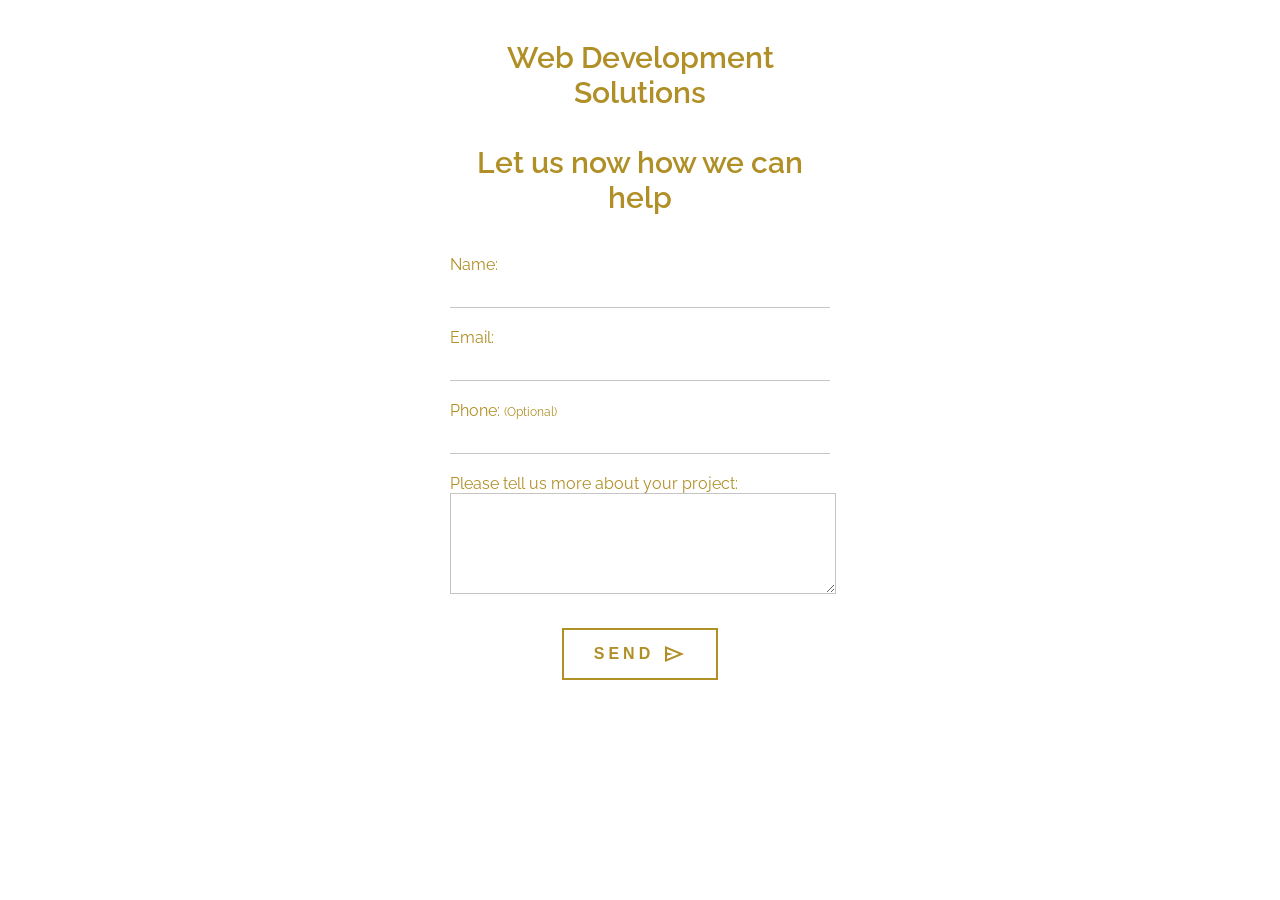
==== index.html @ 6328f02c "adding index.html" ====
<!DOCTYPE html>
<html lang="en">
  <head>
    <meta charset="UTF-8" />
    <meta
      name="viewport"
      content="width=device-width, initial-scale=1.0"
    />
    <title>menstiler</title>
    <link
      rel="stylesheet"
      href="styles.css"
    />
  </head>
  <body>
    <div class="container">
      <div class="header">
        Web Development Solutions <br />
        <br />Let us now how we can help
      </div>
      <form
        id="contactForm"
        autocomplete="off"
        onsubmit="handleFormSubmit(event)"
      >
        <label for="name">Name:</label><br />
        <input
          type="text"
          id="name"
          name="name"
          required
        /><br />

        <label for="email">Email:</label><br />
        <input
          type="email"
          id="email"
          name="email"
          required
        /><br />

        <label for="phone">Phone: <span class="small">(Optional)</span></label
        ><br />
        <input
          type="phone"
          id="phone"
          name="phone"
          pattern="[0-9]{10}"
          title="Phone number should be 10 digits, e.g., 123-456-7890"
        /><br />

        <label for="message">Please tell us more about your project:</label
        ><br />
        <textarea
          id="message"
          name="message"
          rows="5"
          required
        ></textarea
        ><br />
        <div
          class="g-recaptcha"
          data-sitekey="6Lc6p78rAAAAAC4K-37zosQxzgj9KSahrpEkHHxc"
        ></div>
        <div class="button-container">
          <button
            type="submit"
            class="animated-button"
          >
            <span class="button-content">
              <span class="button-text">Send</span>
              <svg
                xmlns="http://www.w3.org/2000/svg"
                height="24px"
                viewBox="0 -960 960 960"
                width="24px"
                fill="currentColor"
              >
                <path
                  d="M120-160v-640l760 320-760 320Zm80-120 474-200-474-200v140l240 60-240 60v140Zm0 0v-400 400Z"
                />
              </svg>
            </span>
          </button>
        </div>
      </form>
      <div class="receipt">
        <div class="big-bold">Thank you for reaching out!</div>
        <br />
        We'll get back to you as soon as possible.
      </div>
    </div>

    <script>
      // Replace with your email sending API endpoint
      const EMAIL_API_URL =
        "https://sxxvt5mwg7l3zhbscyoybu46gm0ohoby.lambda-url.us-east-2.on.aws/";

      function handleFormSubmit(event) {
        event.preventDefault();
        const form = document.getElementById("contactForm");
        const button = document.querySelector(
          'button[type="submit"] .button-text'
        );

        const recaptchaToken = grecaptcha.getResponse();
        if (!recaptchaToken) {
          alert("Please complete the reCAPTCHA");
          return;
        }

        button.textContent = "Sending...";

        const formData = {
          name: form.name.value,
          email: form.email.value,
          phone: form.phone.value,
          message: form.message.value,
          recaptchaToken,
        };

        fetch(EMAIL_API_URL, {
          method: "POST",
          headers: {
            "Content-Type": "application/json",
          },
          body: JSON.stringify(formData),
        })
          .then((response) => {
            if (response.ok) {
              form.reset();
              document.getElementById("contactForm").classList.add("hide");
              document.querySelector(".receipt").classList.add("show");
              grecaptcha.reset();
            } else {
              button.textContent = "Send";
              alert("Failed to send message. Please try again.");
            }
          })
          .catch(() => {
            button.textContent = "Send";
            alert("Error sending message. Please try again later.");
          });
      }
    </script>
    <script
      src="https://www.google.com/recaptcha/api.js"
      async
      defer
    ></script>
  </body>
</html>
---- styles.css ----
@import url("https://fonts.googleapis.com/css2?family=Raleway:ital,wght@0,100..900;1,100..900&display=swap");

:root {
  --gold-color: #b08f26;
}

body {
  font-family: "Raleway", sans-serif;
}

.container {
  display: flex;
  flex-direction: column;
  justify-content: center;
  width: 30%;
  margin: 20px auto;

  @media screen and (max-width: 1200px) {
    width: 100%;
  }
}

.header {
  text-align: center;
  font-size: 30px;
  font-weight: 600;
}

.header,
form {
  margin: 20px 0;
  color: var(--gold-color);
}

form.hide {
  display: none;
}

input,
textarea {
  width: 100%;
  border-color: #c5c5c5;
  margin-bottom: 20px;
  font-size: 16px;
}

input {
  padding: 10px 0 5px;
  border: 0px;
  border-bottom: 1px #c5c5c5 solid;
}

input,
textarea {
  outline: none;
  box-shadow: none;
  background: none;
}

.g-recaptcha {
  display: flex;
  justify-content: center;
}

.button-container {
  display: flex;
}

textarea {
  /* border: 0px; */
}

button.animated-button {
  padding: 15px 35px;
  margin: 10px auto;
  font-size: 18px;
  text-transform: uppercase;
  letter-spacing: 4px;

  &:hover {
    cursor: pointer;
  }

  position: relative;
  display: inline-flex;
  align-items: center;
  justify-content: center;
  padding: 12px 30px;
  font-size: 16px;
  font-weight: bold;
  color: var(--gold-color);
  background: #fff; /* base color */
  border: 2px solid;
  cursor: pointer;
  overflow: hidden;
  transition: color 0.3s ease; /* for text color change if needed */
}

/* Sliding background using ::before */
button.animated-button::before {
  content: "";
  position: absolute;
  top: 0;
  left: -100%;
  width: 100%;
  height: 100%;
  background-color: var(--gold-color); /* new sliding color */
  transition: left 0.4s ease;
  z-index: 0;
}

button.animated-button:hover::before {
  left: 0;
}

button.animated-button .button-content {
  position: relative; /* above pseudo-element */
  display: inline-flex;
  align-items: center;
  gap: 8px;
  z-index: 1;
  transition: transform 0.3s ease;
}

/* Slide text + icon */
button.animated-button:hover .button-content {
  color: #fff;
}

/* Optional: icon transition */
button.animated-button .icon {
  transition: transform 0.3s ease;
}

.receipt {
  border: 1px solid var(--gold-color);
  color: var(--gold-color);
  padding: 10px;
  display: none;

  &.show {
    display: block;
  }
}

.big-bold {
  font-weight: 600;
  font-size: 20px;
}

.small {
  font-size: 12px;
}
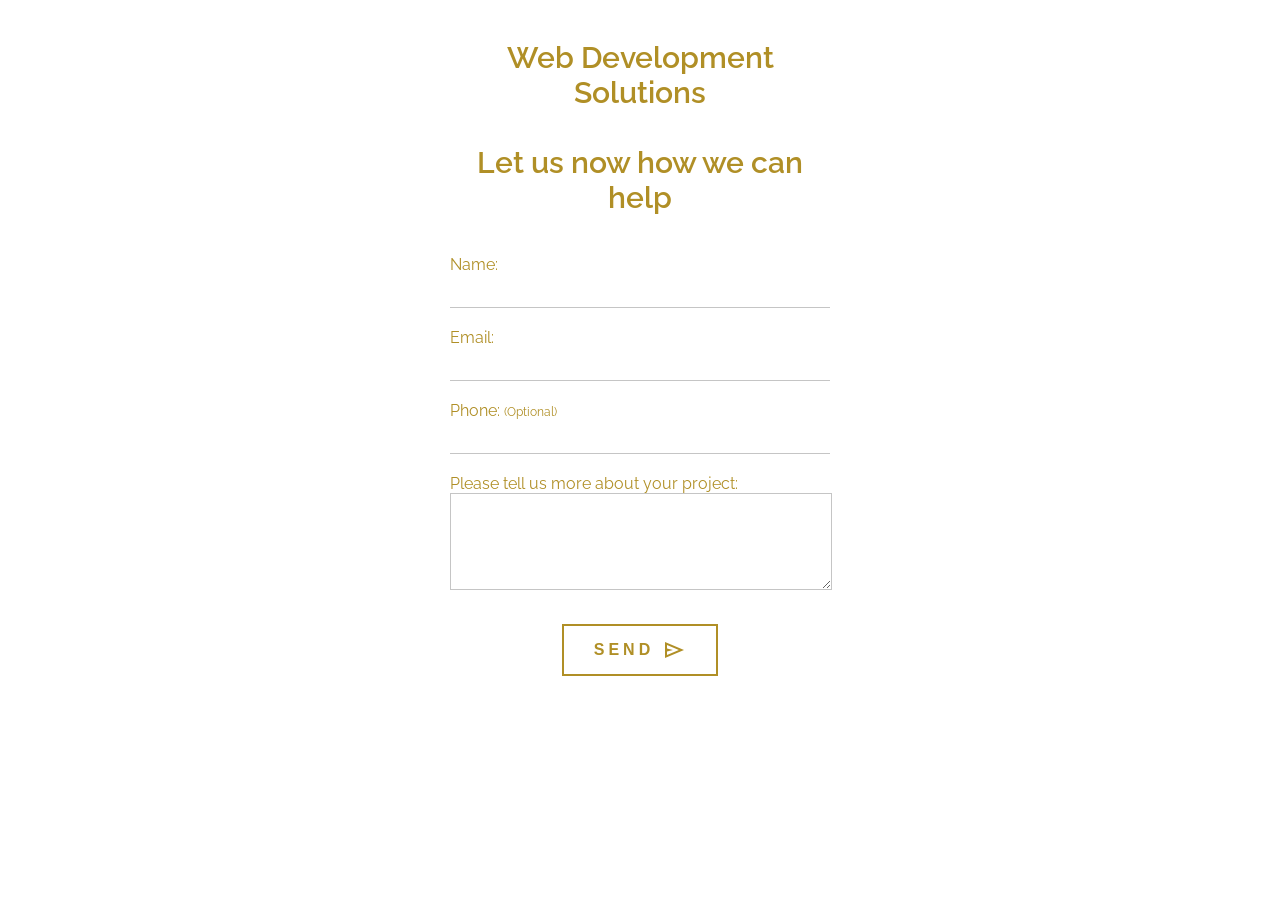
==== commit 2b7c643e: "adding website field" ====
--- a/index.html
+++ b/index.html
@@ -11,6 +11,7 @@
       rel="stylesheet"
       href="styles.css"
     />
+    <script src="https://www.google.com/recaptcha/api.js?render=6LdWyMcrAAAAAE7tyr99HFeOxAnStqrZC_Niy6sp"></script>
   </head>
   <body>
     <div class="container">
@@ -28,7 +29,7 @@
           type="text"
           id="name"
           name="name"
-          required
+          required="required"
         /><br />
 
         <label for="email">Email:</label><br />
@@ -36,13 +37,13 @@
           type="email"
           id="email"
           name="email"
-          required
+          required="required"
         /><br />
 
         <label for="phone">Phone: <span class="small">(Optional)</span></label
         ><br />
         <input
-          type="phone"
+          type="tel"
           id="phone"
           name="phone"
           pattern="[0-9]{10}"
@@ -55,13 +56,22 @@
           id="message"
           name="message"
           rows="5"
-          required
+          required="required"
         ></textarea
         ><br />
-        <div
-          class="g-recaptcha"
-          data-sitekey="6Lc6p78rAAAAAC4K-37zosQxzgj9KSahrpEkHHxc"
-        ></div>
+        <div style="display: none">
+          <input
+            type="text"
+            name="website"
+            tabindex="-1"
+            autocomplete="off"
+          />
+        </div>
+        <input
+          type="hidden"
+          name="g-recaptcha-response"
+          id="recaptchaResponse"
+        />
         <div class="button-container">
           <button
             type="submit"
@@ -92,61 +102,71 @@
     </div>
 
     <script>
+      function onSubmit(token) {
+        document.getElementById("contactForm").submit();
+      }
       // Replace with your email sending API endpoint
       const EMAIL_API_URL =
         "https://sxxvt5mwg7l3zhbscyoybu46gm0ohoby.lambda-url.us-east-2.on.aws/";
 
       function handleFormSubmit(event) {
         event.preventDefault();
-        const form = document.getElementById("contactForm");
-        const button = document.querySelector(
-          'button[type="submit"] .button-text'
-        );
 
-        const recaptchaToken = grecaptcha.getResponse();
-        if (!recaptchaToken) {
-          alert("Please complete the reCAPTCHA");
-          return;
-        }
+        grecaptcha.ready(function () {
+          grecaptcha
+            .execute("6LdWyMcrAAAAAE7tyr99HFeOxAnStqrZC_Niy6sp", {
+              action: "submit",
+            })
+            .then(function (token) {
+              document.getElementById("recaptchaResponse").value = token;
 
-        button.textContent = "Sending...";
+              const form = document.getElementById("contactForm");
+              const button = document.querySelector(
+                'button[type="submit"] .button-text'
+              );
 
-        const formData = {
-          name: form.name.value,
-          email: form.email.value,
-          phone: form.phone.value,
-          message: form.message.value,
-          recaptchaToken,
-        };
+              button.textContent = "Sending...";
 
-        fetch(EMAIL_API_URL, {
-          method: "POST",
-          headers: {
-            "Content-Type": "application/json",
-          },
-          body: JSON.stringify(formData),
-        })
-          .then((response) => {
-            if (response.ok) {
-              form.reset();
-              document.getElementById("contactForm").classList.add("hide");
-              document.querySelector(".receipt").classList.add("show");
-              grecaptcha.reset();
-            } else {
-              button.textContent = "Send";
-              alert("Failed to send message. Please try again.");
-            }
-          })
-          .catch(() => {
-            button.textContent = "Send";
-            alert("Error sending message. Please try again later.");
-          });
+              const formData = {
+                name: form.name.value,
+                email: form.email.value,
+                phone: form.phone.value,
+                message: form.message.value,
+                recaptchaToken: token,
+                website: form.website.value,
+              };
+
+              if (formData.website && formData.website.trim() !== "") {
+                button.textContent = "Send";
+                alert("Failed to send message. Please try again.");
+              }
+
+              fetch(EMAIL_API_URL, {
+                method: "POST",
+                headers: {
+                  "Content-Type": "application/json",
+                },
+                body: JSON.stringify(formData),
+              })
+                .then((response) => {
+                  if (response.ok) {
+                    form.reset();
+                    document
+                      .getElementById("contactForm")
+                      .classList.add("hide");
+                    document.querySelector(".receipt").classList.add("show");
+                  } else {
+                    button.textContent = "Send";
+                    alert("Failed to send message. Please try again.");
+                  }
+                })
+                .catch((error) => {
+                  button.textContent = "Send";
+                  alert("Error sending message. Please try again later.");
+                });
+            });
+        });
       }
     </script>
-    <script
-      src="https://www.google.com/recaptcha/api.js"
-      async
-      defer
-    ></script>
   </body>
 </html>
--- a/styles.css
+++ b/styles.css
@@ -48,6 +48,7 @@
   padding: 10px 0 5px;
   border: 0px;
   border-bottom: 1px #c5c5c5 solid;
+  border-radius: 0 !important;
 }
 
 input,
@@ -67,7 +68,7 @@
 }
 
 textarea {
-  /* border: 0px; */
+  padding: 0;
 }
 
 button.animated-button {
